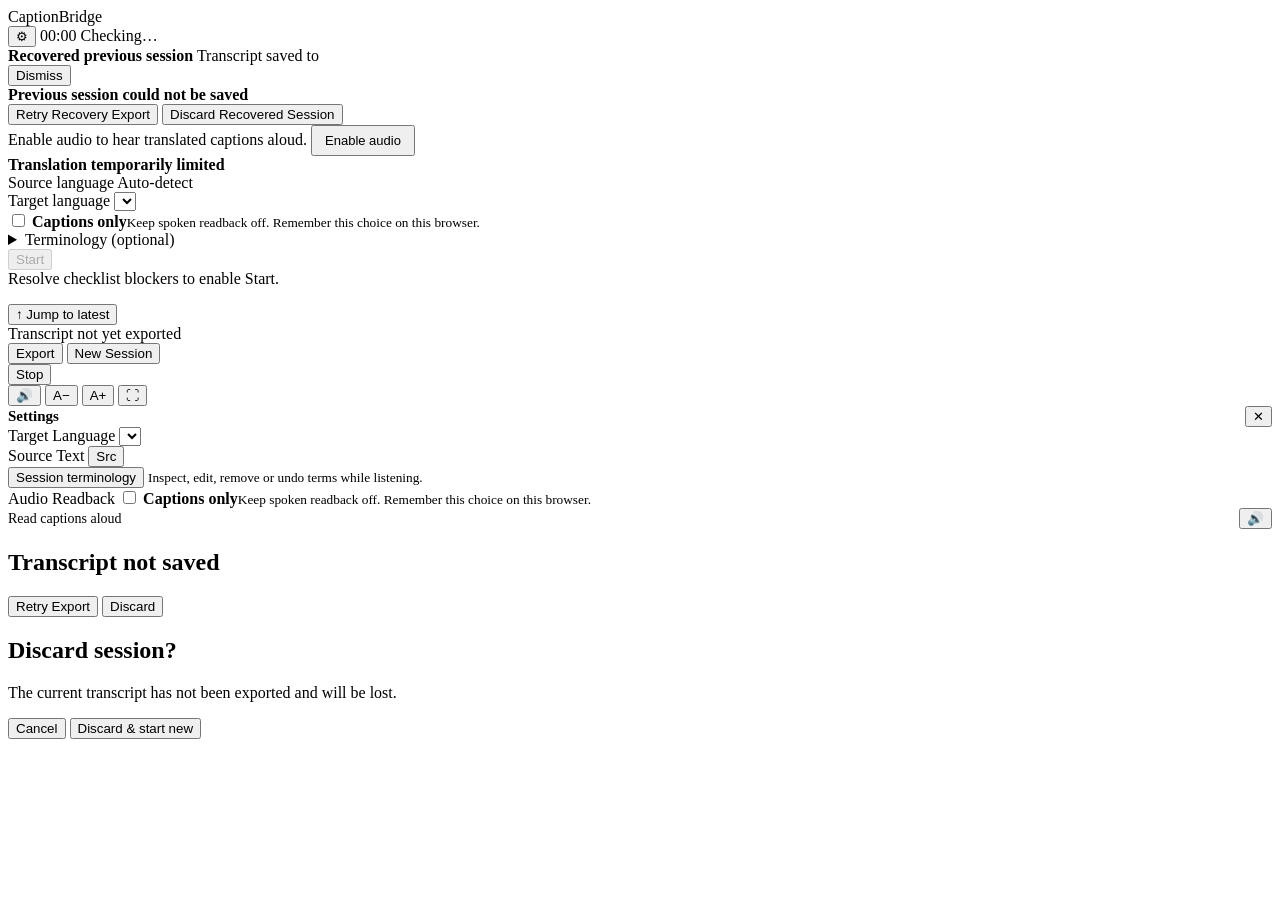
==== app/static/index.html @ 9ad79b3e "Add confirmed live-caption terminology corrections" ====
<!DOCTYPE html>
<html lang="en">
<head>
    <meta charset="UTF-8">
    <meta name="viewport" content="width=device-width, initial-scale=1.0">
    <title>CaptionBridge</title>
    <link rel="icon" href="[data-uri]">
    <link rel="stylesheet" href="/styles.css">
</head>
<body data-state="idle_blocked">

    <header>
        <span class="title">CaptionBridge</span>
        <span id="build-identity" class="build-identity"></span>
        <div class="header-right">
            <span id="header-lang" class="hidden"></span>
            <button id="gear-btn" class="btn-icon" title="Settings (G)" aria-label="Settings" aria-controls="settings-drawer" aria-expanded="false">⚙</button>
            <span id="elapsed">00:00</span>
            <span class="status-indicator">
                <span id="status-dot" class="status-dot"></span>
                <span id="status-label" role="status" tabindex="-1">Checking…</span>
            </span>
        </div>
    </header>

    <div id="recovery-notice" class="recovery-notice hidden">
        <div class="recovery-content">
            <strong>Recovered previous session</strong>
            <span>Transcript saved to <span id="recovery-path"></span></span>
        </div>
        <button id="dismiss-recovery" class="btn-text">Dismiss</button>
    </div>

    <div id="recovery-failure-warning" class="recovery-failure-warning hidden">
        <div class="recovery-failure-content">
            <strong>Previous session could not be saved</strong>
            <span><span id="recovery-failure-error"></span></span>
        </div>
        <div class="recovery-failure-actions">
            <button id="retry-recovery-btn" class="btn-primary">Retry Recovery Export</button>
            <button id="discard-recovery-btn" class="btn-danger">Discard Recovered Session</button>
        </div>
    </div>

    <div id="audio-enable-banner" class="audio-enable-banner hidden">
        <span>Enable audio to hear translated captions aloud.</span>
        <button id="enable-audio-btn" class="btn-primary" style="font-size:13px;padding:6px 12px">Enable audio</button>
    </div>

    <div id="provider-notice" class="provider-notice hidden" role="status">
        <div class="provider-notice-content">
            <strong id="provider-notice-title"></strong>
            <span id="provider-notice-detail"></span>
        </div>
    </div>
    <div id="capacity-notice" class="provider-notice hidden" role="status">
        <div class="provider-notice-content">
            <strong>Translation temporarily limited</strong>
            <span id="capacity-notice-detail"></span>
        </div>
    </div>
    <div id="idle-panel" class="idle-panel">
        <div id="checklist" class="checklist"></div>
        <div class="idle-lang-row">
            <span class="idle-lang-label">Source language</span>
            <span class="idle-lang-source">Auto-detect</span>
        </div>
        <div class="idle-lang-row">
            <span class="idle-lang-label">Target language</span>
            <select id="idle-target-select" class="drawer-select" aria-label="Target language"></select>
        </div>
        <label class="captions-only-option" for="captions-only-idle">
            <input id="captions-only-idle" type="checkbox">
            <span><strong>Captions only</strong><small>Keep spoken readback off. Remember this choice on this browser.</small></span>
        </label>
        <details id="glossary-editor" class="glossary-editor">
            <summary>Terminology (optional)</summary>
            <label for="glossary-terms">Preferred terms for <span id="glossary-language">English</span></label>
            <textarea id="glossary-terms" rows="4" maxlength="4000" aria-describedby="glossary-help glossary-error" placeholder="Source term => preferred rendering"></textarea>
            <small id="glossary-help">One pair per line; up to 20 pairs, 80 characters per term. Terms go to the translation provider and your session export. They can increase cost.</small>
            <label class="glossary-remember"><input id="glossary-remember" type="checkbox"> Remember terms on this browser</label>
            <button id="glossary-clear" class="btn-secondary" type="button">Clear terms</button>
            <p id="glossary-error" class="export-error hidden" role="alert"></p>
        </details>
        <button id="start-btn" class="start-btn" disabled>Start</button>
        <div id="idle-hint" class="idle-hint">Resolve checklist blockers to enable Start.</div>
    </div>

    <p id="glossary-session-note" class="glossary-session-note hidden" role="status"></p>
    <div id="source-partial" class="source-partial"></div>

    <div id="caption-log" class="caption-log"></div>

    <button id="jump-latest" class="jump-latest hidden">↑ Jump to latest</button>

    <div id="summary-bar" class="summary-bar">
        <div class="summary-left">
            <span id="caption-count"></span>
            <span id="export-warning" class="export-warning">Transcript not yet exported</span>
            <span id="export-confirm" class="export-confirm hidden"></span>
        </div>
        <div class="summary-right">
            <button id="export-btn" class="btn-primary">Export</button>
            <button id="new-session-btn" class="btn-secondary">New Session</button>
        </div>
    </div>

    <footer id="controls-footer" class="controls-footer">
        <div class="footer-left">
            <button id="stop-btn" class="btn-danger footer-control">Stop</button>
        </div>
        <div class="footer-hints" id="footer-hints"></div>
        <div class="footer-right">
            <button id="tts-toggle-btn" class="btn-icon footer-control active" title="Mute TTS" aria-label="Mute translated speech">🔊</button>
            <button id="font-dec" class="btn-icon footer-control" aria-label="Decrease caption size">A−</button>
            <button id="font-inc" class="btn-icon footer-control" aria-label="Increase caption size">A+</button>
            <button id="fullscreen-btn" class="btn-icon footer-control" aria-label="Toggle fullscreen">⛶</button>
        </div>
    </footer>

    <div id="settings-drawer" role="region" aria-label="Settings" aria-hidden="true" inert>
        <div style="display:flex;justify-content:space-between;align-items:center">
            <span style="font-weight:600;font-size:15px">Settings</span>
            <button id="drawer-close" class="btn-icon" aria-label="Close settings">✕</button>
        </div>
        <div class="drawer-section">
            <span class="drawer-label">Target Language</span>
            <select id="drawer-target-select" class="drawer-select" aria-label="Target language"></select>
            <span id="drawer-lang-error" class="export-error hidden"></span>
        </div>
        <div class="drawer-section">
            <span class="drawer-label">Source Text</span>
            <button id="source-toggle" class="btn-icon active" title="Toggle source text" aria-label="Toggle source text">Src</button>
        </div>
        <div class="drawer-section">
            <button id="session-terms" class="btn-secondary" type="button">Session terminology</button>
            <small>Inspect, edit, remove or undo terms while listening.</small>
        </div>
        <hr style="border:none;border-top:1px solid var(--border);margin:0">
        <div class="drawer-section">
            <span class="drawer-label">Audio Readback</span>
            <label class="captions-only-option" for="captions-only-drawer">
                <input id="captions-only-drawer" type="checkbox">
                <span><strong>Captions only</strong><small>Keep spoken readback off. Remember this choice on this browser.</small></span>
            </label>
            <div style="display:flex;align-items:center;justify-content:space-between">
                <span style="font-size:14px;color:var(--text-primary)">Read captions aloud</span>
                <button id="tts-drawer-toggle" class="btn-icon active" title="Mute TTS" aria-label="Mute translated speech">🔊</button>
            </div>
        </div>
    </div>

    <div id="export-failure-modal" class="export-failure-modal">
        <div class="modal-dialog" role="dialog" aria-modal="true" aria-labelledby="export-failure-title" aria-describedby="export-failure-description">
            <h2 id="export-failure-title">Transcript not saved</h2>
            <p id="export-failure-description"><span id="export-failure-error"></span></p>
            <div class="modal-actions">
                <button id="retry-export-btn" class="btn-primary">Retry Export</button>
                <button id="discard-export-btn" class="btn-danger">Discard</button>
            </div>
        </div>
    </div>

    <div id="discard-modal" class="discard-modal">
        <div class="modal-dialog" role="dialog" aria-modal="true" aria-labelledby="discard-title" aria-describedby="discard-description">
            <h2 id="discard-title">Discard session?</h2>
            <p id="discard-description">The current transcript has not been exported and will be lost.</p>
            <div class="modal-actions">
                <button id="cancel-discard" class="btn-secondary">Cancel</button>
                <button id="confirm-discard" class="btn-danger">Discard &amp; start new</button>
            </div>
        </div>
    </div>

    <dialog id="term-dialog" aria-labelledby="term-title" aria-describedby="term-help">
        <h2 id="term-title">Correct a term</h2>
        <p id="term-help">Save for future captions. Original captions stay unchanged. Changes and original results remain in your private export.</p>
        <p id="term-caption" class="term-caption"></p>
        <p id="term-version" role="status"></p>
        <div id="term-list"></div>
        <form id="term-form">
            <label for="term-kind">Correction type</label>
            <select id="term-kind"><option value="target">Preferred translation</option><option value="source">Misheard source term</option></select>
            <label for="term-source">Source term</label>
            <input id="term-source" maxlength="160" required autocomplete="off">
            <label for="term-preferred">Correct term or preferred rendering</label>
            <input id="term-preferred" maxlength="160" required autocomplete="off">
            <p id="term-error" class="export-error hidden" role="alert"></p>
            <div class="modal-actions">
                <button id="term-save" class="btn-primary" type="submit">Save for future captions</button>
                <button id="term-undo" class="btn-secondary" type="button">Undo last change</button>
                <button id="term-close" class="btn-secondary" type="button">Close</button>
            </div>
        </form>
    </dialog>
    <script src="/app.js" defer></script>
</body>
</html>
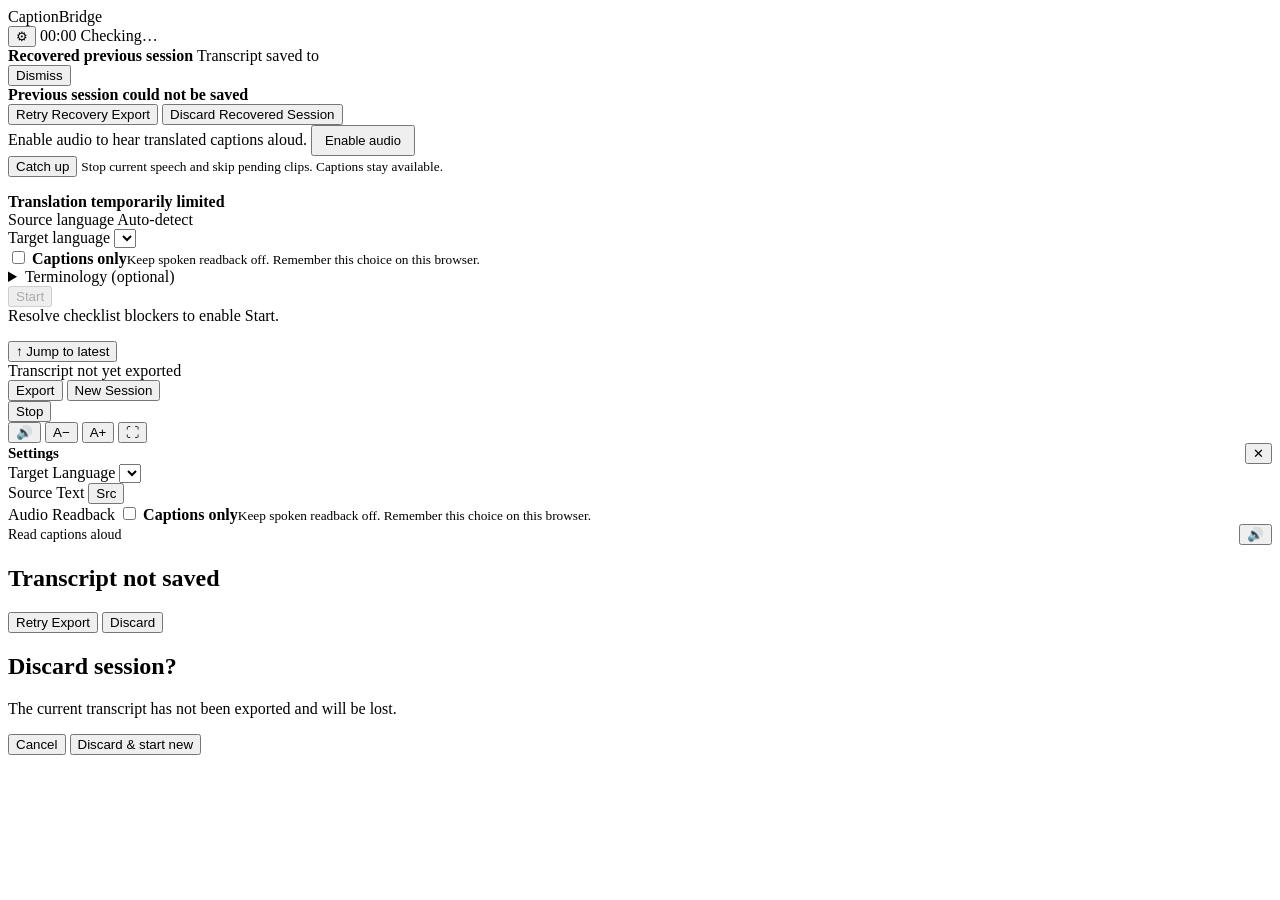
==== commit c88d7dd8: "Add opt-in progressive PCM readback with isolated clip acknowledgments" ====
--- a/app/static/index.html
+++ b/app/static/index.html
@@ -46,6 +46,14 @@
         <span>Enable audio to hear translated captions aloud.</span>
         <button id="enable-audio-btn" class="btn-primary" style="font-size:13px;padding:6px 12px">Enable audio</button>
     </div>
+
+    <div id="speech-backlog" class="speech-backlog hidden">
+        <span id="speech-backlog-status" role="status" aria-live="polite"></span>
+        <button id="catch-up-btn" class="btn-secondary" type="button"
+                aria-describedby="catch-up-help">Catch up</button>
+        <small id="catch-up-help">Stop current speech and skip pending clips. Captions stay available.</small>
+    </div>
+    <p id="catch-up-notice" class="speech-catch-up-notice" role="status" aria-live="polite"></p>
 
     <div id="provider-notice" class="provider-notice hidden" role="status">
         <div class="provider-notice-content">
@@ -132,10 +140,6 @@
             <span class="drawer-label">Source Text</span>
             <button id="source-toggle" class="btn-icon active" title="Toggle source text" aria-label="Toggle source text">Src</button>
         </div>
-        <div class="drawer-section">
-            <button id="session-terms" class="btn-secondary" type="button">Session terminology</button>
-            <small>Inspect, edit, remove or undo terms while listening.</small>
-        </div>
         <hr style="border:none;border-top:1px solid var(--border);margin:0">
         <div class="drawer-section">
             <span class="drawer-label">Audio Readback</span>
@@ -172,27 +176,7 @@
         </div>
     </div>
 
-    <dialog id="term-dialog" aria-labelledby="term-title" aria-describedby="term-help">
-        <h2 id="term-title">Correct a term</h2>
-        <p id="term-help">Save for future captions. Original captions stay unchanged. Changes and original results remain in your private export.</p>
-        <p id="term-caption" class="term-caption"></p>
-        <p id="term-version" role="status"></p>
-        <div id="term-list"></div>
-        <form id="term-form">
-            <label for="term-kind">Correction type</label>
-            <select id="term-kind"><option value="target">Preferred translation</option><option value="source">Misheard source term</option></select>
-            <label for="term-source">Source term</label>
-            <input id="term-source" maxlength="160" required autocomplete="off">
-            <label for="term-preferred">Correct term or preferred rendering</label>
-            <input id="term-preferred" maxlength="160" required autocomplete="off">
-            <p id="term-error" class="export-error hidden" role="alert"></p>
-            <div class="modal-actions">
-                <button id="term-save" class="btn-primary" type="submit">Save for future captions</button>
-                <button id="term-undo" class="btn-secondary" type="button">Undo last change</button>
-                <button id="term-close" class="btn-secondary" type="button">Close</button>
-            </div>
-        </form>
-    </dialog>
+    <script src="/pcm-player.js"></script>
     <script src="/app.js" defer></script>
 </body>
 </html>
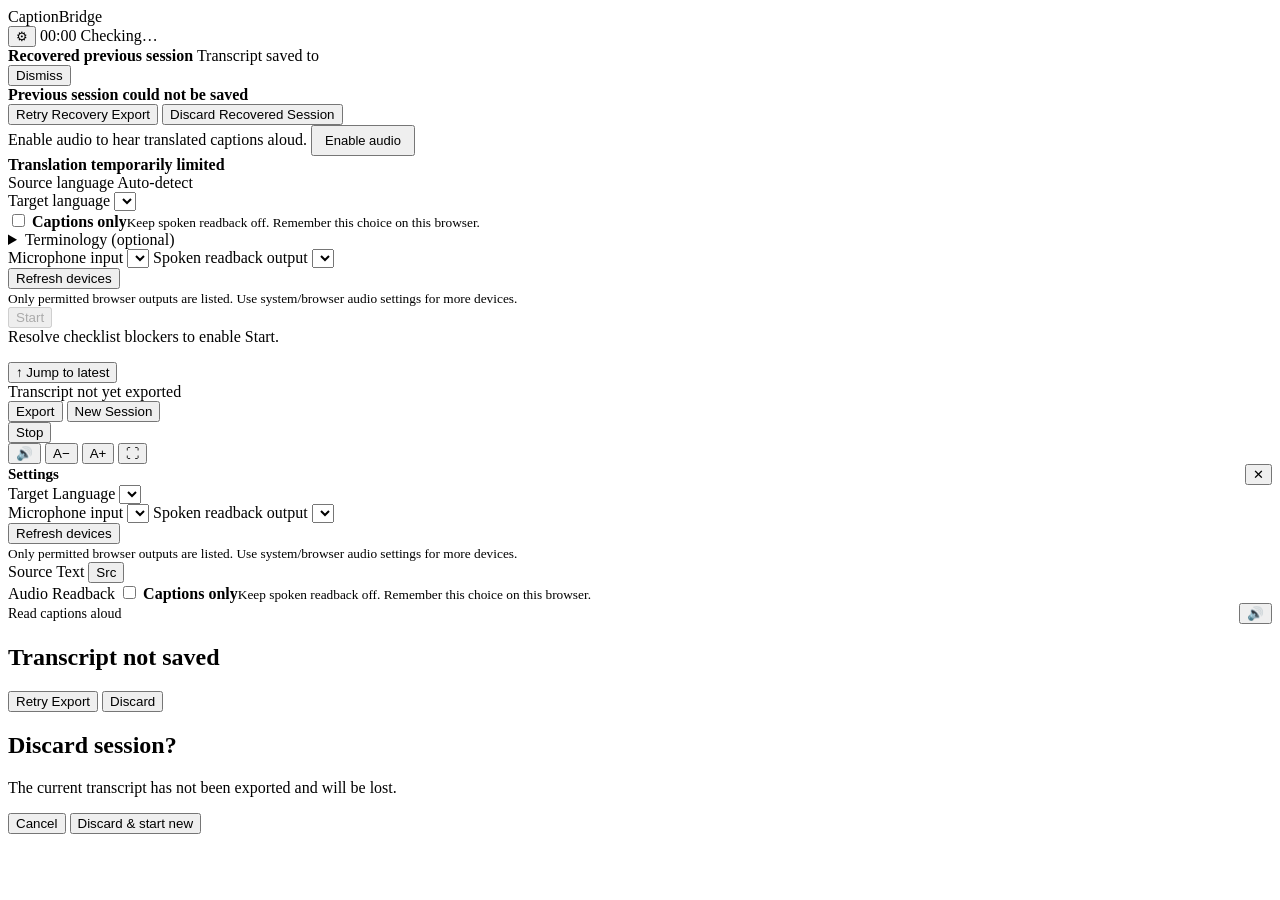
==== commit 63b45841: "Add native microphone and browser speech output selection" ====
--- a/app/static/index.html
+++ b/app/static/index.html
@@ -47,14 +47,6 @@
         <button id="enable-audio-btn" class="btn-primary" style="font-size:13px;padding:6px 12px">Enable audio</button>
     </div>
 
-    <div id="speech-backlog" class="speech-backlog hidden">
-        <span id="speech-backlog-status" role="status" aria-live="polite"></span>
-        <button id="catch-up-btn" class="btn-secondary" type="button"
-                aria-describedby="catch-up-help">Catch up</button>
-        <small id="catch-up-help">Stop current speech and skip pending clips. Captions stay available.</small>
-    </div>
-    <p id="catch-up-notice" class="speech-catch-up-notice" role="status" aria-live="polite"></p>
-
     <div id="provider-notice" class="provider-notice hidden" role="status">
         <div class="provider-notice-content">
             <strong id="provider-notice-title"></strong>
@@ -90,6 +82,16 @@
             <button id="glossary-clear" class="btn-secondary" type="button">Clear terms</button>
             <p id="glossary-error" class="export-error hidden" role="alert"></p>
         </details>
+        <div class="drawer-section audio-device-controls">
+            <label class="drawer-label" for="idle-input-device">Microphone input</label>
+            <select id="idle-input-device" class="drawer-select" data-native-input></select>
+            <label class="drawer-label" for="idle-output-device">Spoken readback output</label>
+            <select id="idle-output-device" class="drawer-select" data-browser-output></select>
+            <div><button class="btn-secondary" type="button" data-refresh-audio-devices>Refresh devices</button>
+            <button class="btn-secondary" type="button" data-choose-audio-output hidden>Choose speech output</button></div>
+            <small>Only permitted browser outputs are listed. Use system/browser audio settings for more devices.</small>
+            <small data-audio-device-status role="status"></small>
+        </div>
         <button id="start-btn" class="start-btn" disabled>Start</button>
         <div id="idle-hint" class="idle-hint">Resolve checklist blockers to enable Start.</div>
     </div>
@@ -136,6 +138,16 @@
             <select id="drawer-target-select" class="drawer-select" aria-label="Target language"></select>
             <span id="drawer-lang-error" class="export-error hidden"></span>
         </div>
+        <div class="drawer-section audio-device-controls">
+            <label class="drawer-label" for="drawer-input-device">Microphone input</label>
+            <select id="drawer-input-device" class="drawer-select" data-native-input></select>
+            <label class="drawer-label" for="drawer-output-device">Spoken readback output</label>
+            <select id="drawer-output-device" class="drawer-select" data-browser-output></select>
+            <div><button class="btn-secondary" type="button" data-refresh-audio-devices>Refresh devices</button>
+            <button class="btn-secondary" type="button" data-choose-audio-output hidden>Choose speech output</button></div>
+            <small>Only permitted browser outputs are listed. Use system/browser audio settings for more devices.</small>
+            <small data-audio-device-status role="status"></small>
+        </div>
         <div class="drawer-section">
             <span class="drawer-label">Source Text</span>
             <button id="source-toggle" class="btn-icon active" title="Toggle source text" aria-label="Toggle source text">Src</button>
@@ -176,7 +188,7 @@
         </div>
     </div>
 
-    <script src="/pcm-player.js"></script>
+    <script src="/audio-devices.js" defer></script>
     <script src="/app.js" defer></script>
 </body>
 </html>
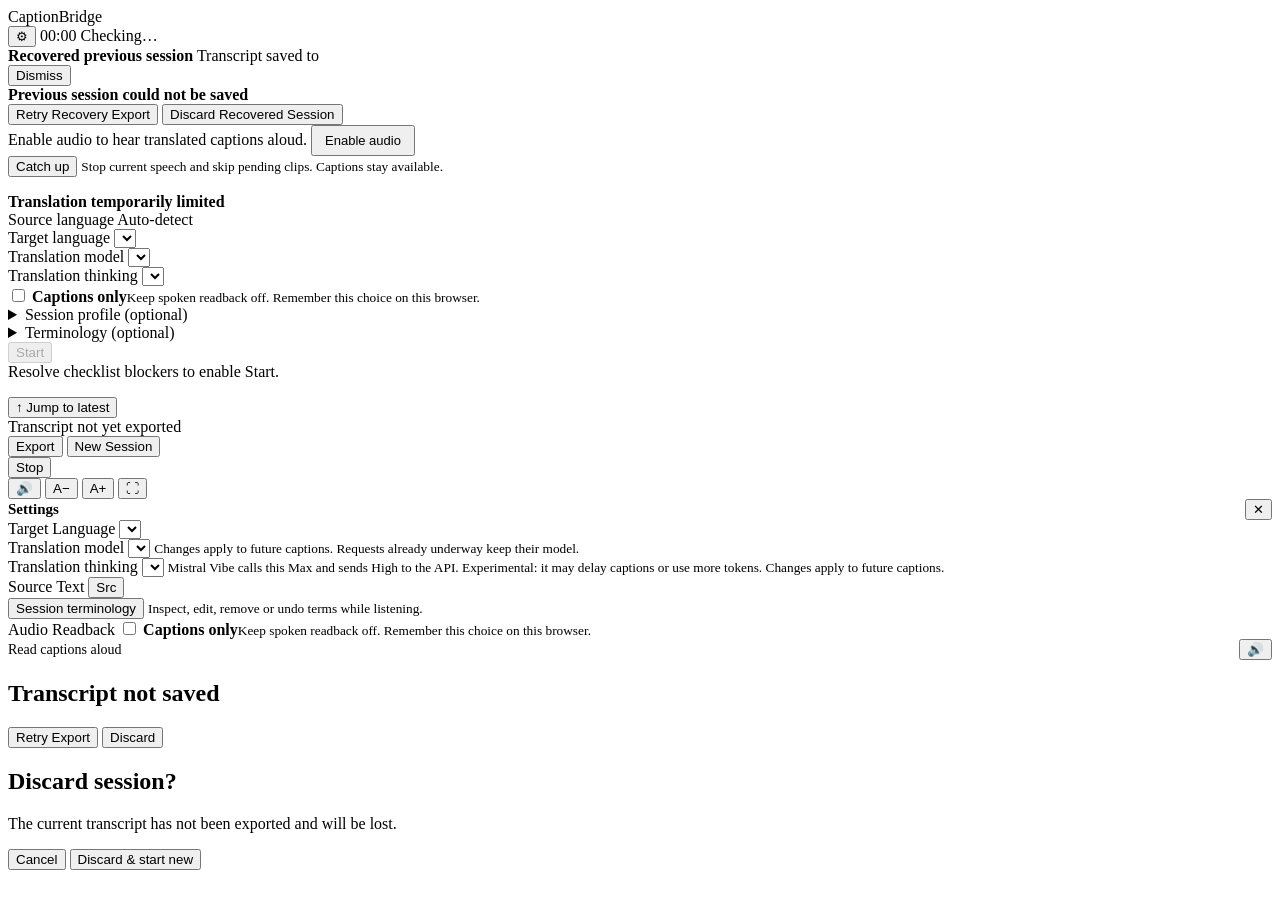
==== commit 72f00005: "Integrate reviewed caption controls and reliable Medium pipeline" ====
--- a/app/static/index.html
+++ b/app/static/index.html
@@ -22,6 +22,9 @@
             </span>
         </div>
     </header>
+    <div id="translation-model-status" class="session-model-status hidden" role="status"></div>
+    <div id="asr-notice" class="provider-notice hidden" role="status" aria-live="polite"></div>
+    <div id="connection-ownership-notice" class="provider-notice hidden" role="status" aria-live="polite"></div>
 
     <div id="recovery-notice" class="recovery-notice hidden">
         <div class="recovery-content">
@@ -47,6 +50,14 @@
         <button id="enable-audio-btn" class="btn-primary" style="font-size:13px;padding:6px 12px">Enable audio</button>
     </div>
 
+    <div id="speech-backlog" class="speech-backlog hidden">
+        <span id="speech-backlog-status" role="status" aria-live="polite"></span>
+        <button id="catch-up-btn" class="btn-secondary" type="button"
+                aria-describedby="catch-up-help">Catch up</button>
+        <small id="catch-up-help">Stop current speech and skip pending clips. Captions stay available.</small>
+    </div>
+    <p id="catch-up-notice" class="speech-catch-up-notice" role="status" aria-live="polite"></p>
+
     <div id="provider-notice" class="provider-notice hidden" role="status">
         <div class="provider-notice-content">
             <strong id="provider-notice-title"></strong>
@@ -69,10 +80,27 @@
             <span class="idle-lang-label">Target language</span>
             <select id="idle-target-select" class="drawer-select" aria-label="Target language"></select>
         </div>
+        <div class="idle-lang-row">
+            <label class="idle-lang-label" for="idle-model-select">Translation model</label>
+            <select id="idle-model-select" class="drawer-select" aria-label="Translation model" aria-describedby="idle-model-help"></select>
+        </div>
+        <small id="idle-model-help" class="model-help hidden"></small>
+        <div class="idle-lang-row">
+            <label class="idle-lang-label" for="idle-thinking-select">Translation thinking</label>
+            <select id="idle-thinking-select" class="drawer-select" aria-label="Translation thinking"></select>
+        </div>
         <label class="captions-only-option" for="captions-only-idle">
             <input id="captions-only-idle" type="checkbox">
             <span><strong>Captions only</strong><small>Keep spoken readback off. Remember this choice on this browser.</small></span>
         </label>
+        <details id="caption-profile-editor" class="glossary-editor hidden">
+            <summary>Session profile (optional)</summary>
+            <label for="caption-timing">Caption timing</label>
+            <select id="caption-timing" class="drawer-select" aria-describedby="caption-profile-help"></select>
+            <small id="caption-profile-help" role="status"></small>
+            <label class="glossary-remember"><input id="caption-profile-remember" type="checkbox"> Remember language and timing on this browser</label>
+            <button id="caption-profile-clear" class="btn-secondary" type="button">Forget saved profile</button>
+        </details>
         <details id="glossary-editor" class="glossary-editor">
             <summary>Terminology (optional)</summary>
             <label for="glossary-terms">Preferred terms for <span id="glossary-language">English</span></label>
@@ -82,20 +110,11 @@
             <button id="glossary-clear" class="btn-secondary" type="button">Clear terms</button>
             <p id="glossary-error" class="export-error hidden" role="alert"></p>
         </details>
-        <div class="drawer-section audio-device-controls">
-            <label class="drawer-label" for="idle-input-device">Microphone input</label>
-            <select id="idle-input-device" class="drawer-select" data-native-input></select>
-            <label class="drawer-label" for="idle-output-device">Spoken readback output</label>
-            <select id="idle-output-device" class="drawer-select" data-browser-output></select>
-            <div><button class="btn-secondary" type="button" data-refresh-audio-devices>Refresh devices</button>
-            <button class="btn-secondary" type="button" data-choose-audio-output hidden>Choose speech output</button></div>
-            <small>Only permitted browser outputs are listed. Use system/browser audio settings for more devices.</small>
-            <small data-audio-device-status role="status"></small>
-        </div>
         <button id="start-btn" class="start-btn" disabled>Start</button>
         <div id="idle-hint" class="idle-hint">Resolve checklist blockers to enable Start.</div>
     </div>
 
+    <p id="caption-profile-session-note" class="glossary-session-note hidden" role="status"></p>
     <p id="glossary-session-note" class="glossary-session-note hidden" role="status"></p>
     <div id="source-partial" class="source-partial"></div>
 
@@ -138,19 +157,24 @@
             <select id="drawer-target-select" class="drawer-select" aria-label="Target language"></select>
             <span id="drawer-lang-error" class="export-error hidden"></span>
         </div>
-        <div class="drawer-section audio-device-controls">
-            <label class="drawer-label" for="drawer-input-device">Microphone input</label>
-            <select id="drawer-input-device" class="drawer-select" data-native-input></select>
-            <label class="drawer-label" for="drawer-output-device">Spoken readback output</label>
-            <select id="drawer-output-device" class="drawer-select" data-browser-output></select>
-            <div><button class="btn-secondary" type="button" data-refresh-audio-devices>Refresh devices</button>
-            <button class="btn-secondary" type="button" data-choose-audio-output hidden>Choose speech output</button></div>
-            <small>Only permitted browser outputs are listed. Use system/browser audio settings for more devices.</small>
-            <small data-audio-device-status role="status"></small>
+        <div class="drawer-section">
+            <label class="drawer-label" for="drawer-model-select">Translation model</label>
+            <select id="drawer-model-select" class="drawer-select" aria-describedby="drawer-model-help drawer-model-error"></select>
+            <small id="drawer-model-help">Changes apply to future captions. Requests already underway keep their model.</small>
+            <span id="drawer-model-error" class="export-error hidden" role="alert"></span>
+        </div>
+        <div class="drawer-section">
+            <label class="drawer-label" for="drawer-thinking-select">Translation thinking</label>
+            <select id="drawer-thinking-select" class="drawer-select" aria-describedby="drawer-thinking-help drawer-model-error"></select>
+            <small id="drawer-thinking-help">Mistral Vibe calls this Max and sends High to the API. Experimental: it may delay captions or use more tokens. Changes apply to future captions.</small>
         </div>
         <div class="drawer-section">
             <span class="drawer-label">Source Text</span>
             <button id="source-toggle" class="btn-icon active" title="Toggle source text" aria-label="Toggle source text">Src</button>
+        </div>
+        <div class="drawer-section">
+            <button id="session-terms" class="btn-secondary" type="button">Session terminology</button>
+            <small>Inspect, edit, remove or undo terms while listening.</small>
         </div>
         <hr style="border:none;border-top:1px solid var(--border);margin:0">
         <div class="drawer-section">
@@ -188,7 +212,28 @@
         </div>
     </div>
 
-    <script src="/audio-devices.js" defer></script>
+    <dialog id="term-dialog" aria-labelledby="term-title" aria-describedby="term-help">
+        <h2 id="term-title">Correct a term</h2>
+        <p id="term-help">Save for future captions. Original captions stay unchanged. Changes and original results remain in your private export.</p>
+        <p id="term-caption" class="term-caption"></p>
+        <p id="term-version" role="status"></p>
+        <div id="term-list"></div>
+        <form id="term-form">
+            <label for="term-kind">Correction type</label>
+            <select id="term-kind"><option value="target">Preferred translation</option><option value="source">Misheard source term</option></select>
+            <label for="term-source">Source term</label>
+            <input id="term-source" maxlength="160" required autocomplete="off">
+            <label for="term-preferred">Correct term or preferred rendering</label>
+            <input id="term-preferred" maxlength="160" required autocomplete="off">
+            <p id="term-error" class="export-error hidden" role="alert"></p>
+            <div class="modal-actions">
+                <button id="term-save" class="btn-primary" type="submit">Save for future captions</button>
+                <button id="term-undo" class="btn-secondary" type="button">Undo last change</button>
+                <button id="term-close" class="btn-secondary" type="button">Close</button>
+            </div>
+        </form>
+    </dialog>
+    <script src="/pcm-player.js"></script>
     <script src="/app.js" defer></script>
 </body>
 </html>
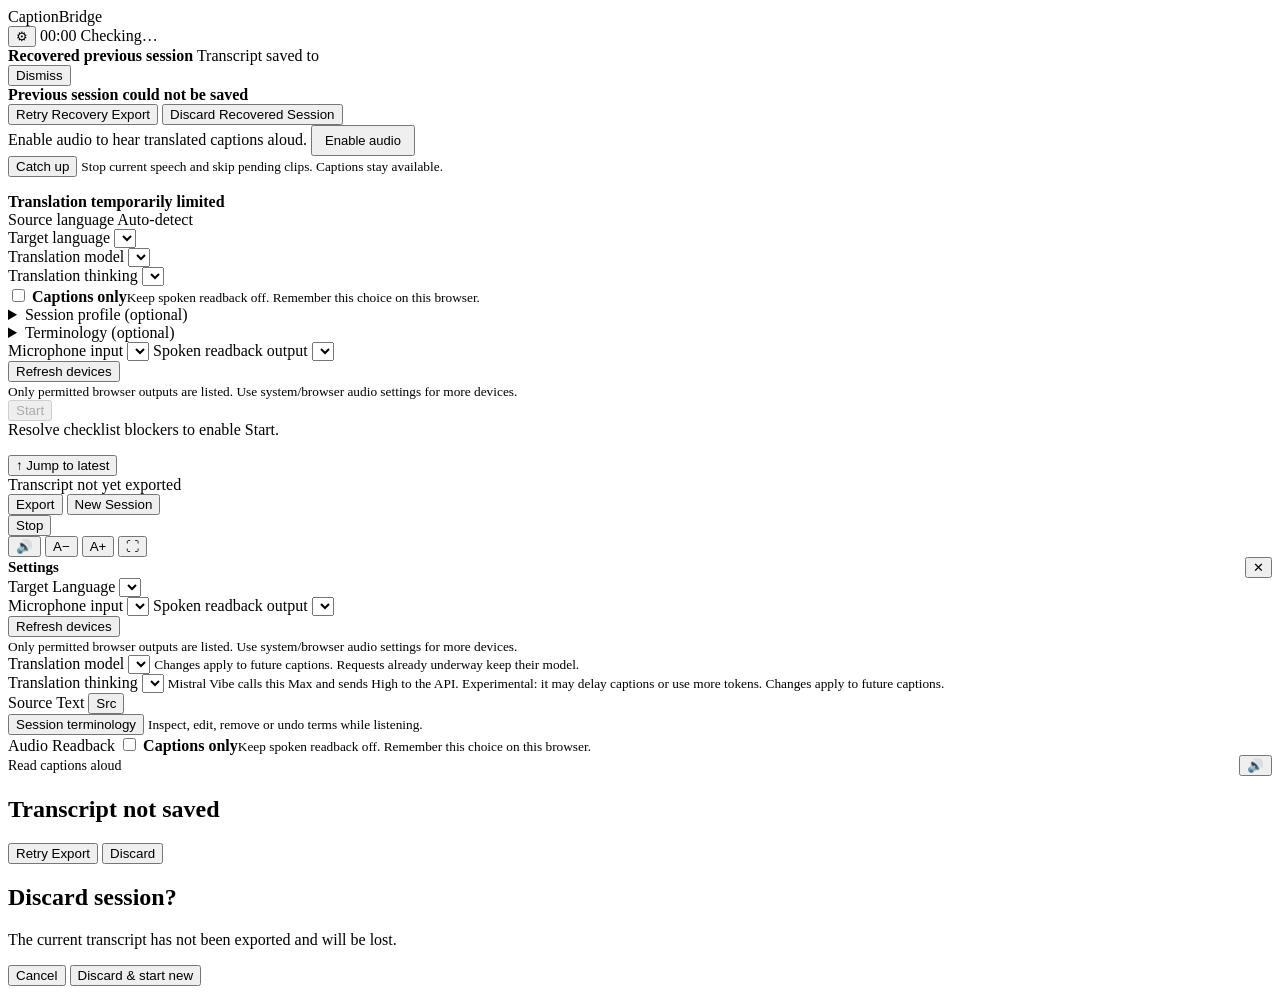
==== commit aa043d16: "Adapt reviewed audio device selection to v0.5 PCM player" ====
--- a/app/static/index.html
+++ b/app/static/index.html
@@ -110,6 +110,16 @@
             <button id="glossary-clear" class="btn-secondary" type="button">Clear terms</button>
             <p id="glossary-error" class="export-error hidden" role="alert"></p>
         </details>
+        <div class="drawer-section audio-device-controls">
+            <label class="drawer-label" for="idle-input-device">Microphone input</label>
+            <select id="idle-input-device" class="drawer-select" data-native-input></select>
+            <label class="drawer-label" for="idle-output-device">Spoken readback output</label>
+            <select id="idle-output-device" class="drawer-select" data-browser-output></select>
+            <div><button class="btn-secondary" type="button" data-refresh-audio-devices>Refresh devices</button>
+            <button class="btn-secondary" type="button" data-choose-audio-output hidden>Choose speech output</button></div>
+            <small>Only permitted browser outputs are listed. Use system/browser audio settings for more devices.</small>
+            <small data-audio-device-status role="status"></small>
+        </div>
         <button id="start-btn" class="start-btn" disabled>Start</button>
         <div id="idle-hint" class="idle-hint">Resolve checklist blockers to enable Start.</div>
     </div>
@@ -156,6 +166,16 @@
             <span class="drawer-label">Target Language</span>
             <select id="drawer-target-select" class="drawer-select" aria-label="Target language"></select>
             <span id="drawer-lang-error" class="export-error hidden"></span>
+        </div>
+        <div class="drawer-section audio-device-controls">
+            <label class="drawer-label" for="drawer-input-device">Microphone input</label>
+            <select id="drawer-input-device" class="drawer-select" data-native-input></select>
+            <label class="drawer-label" for="drawer-output-device">Spoken readback output</label>
+            <select id="drawer-output-device" class="drawer-select" data-browser-output></select>
+            <div><button class="btn-secondary" type="button" data-refresh-audio-devices>Refresh devices</button>
+            <button class="btn-secondary" type="button" data-choose-audio-output hidden>Choose speech output</button></div>
+            <small>Only permitted browser outputs are listed. Use system/browser audio settings for more devices.</small>
+            <small data-audio-device-status role="status"></small>
         </div>
         <div class="drawer-section">
             <label class="drawer-label" for="drawer-model-select">Translation model</label>
@@ -234,6 +254,7 @@
         </form>
     </dialog>
     <script src="/pcm-player.js"></script>
+    <script src="/audio-devices.js" defer></script>
     <script src="/app.js" defer></script>
 </body>
 </html>
